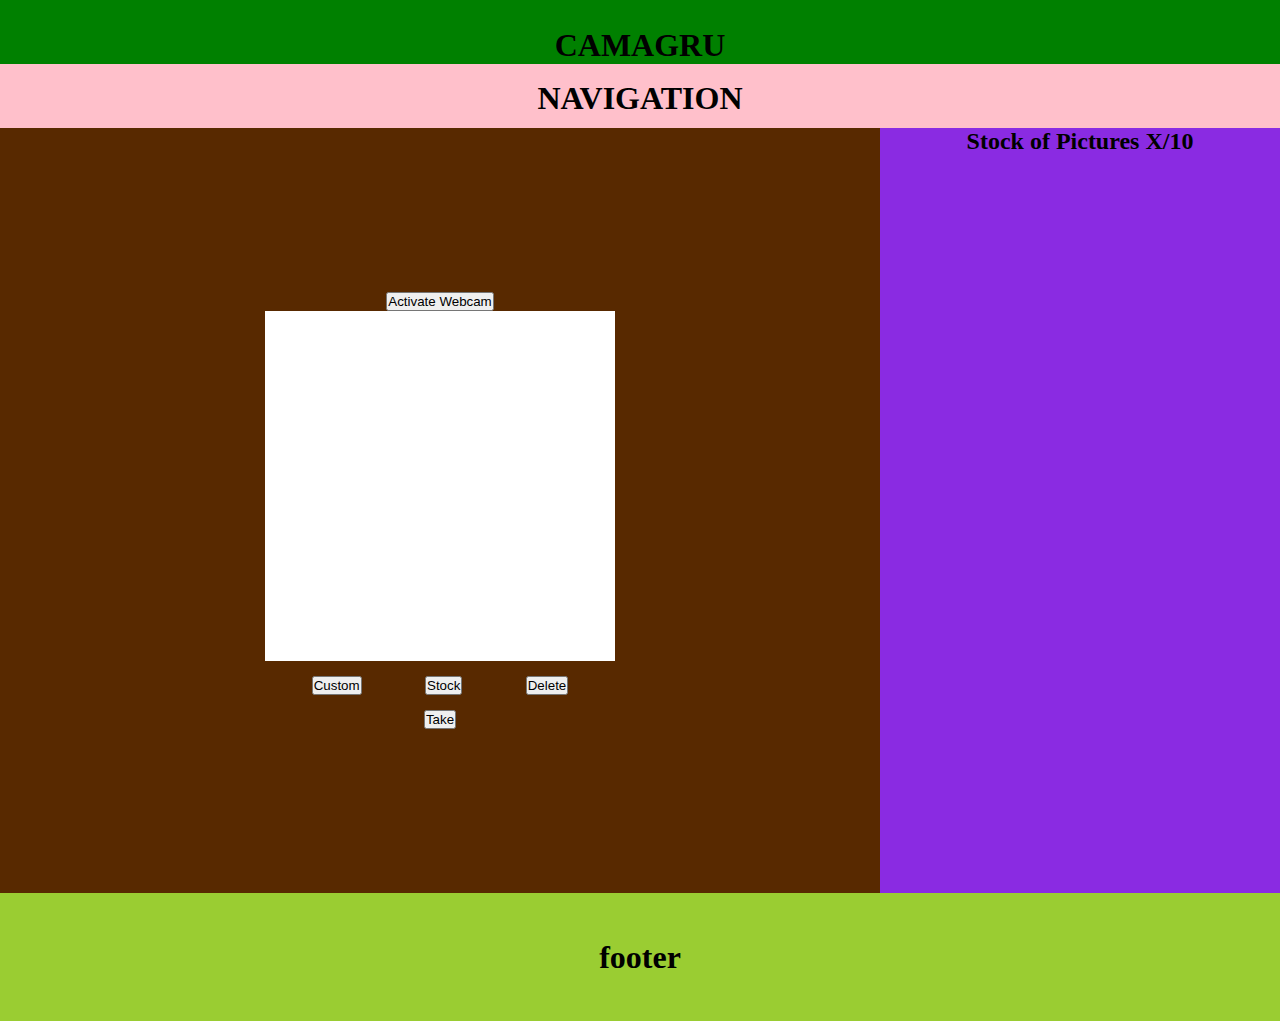
==== front/src/main/index.html @ 261112e2 "feat : add 3 buttons custom / stock / delete on the webcam page" ====
<!DOCTYPE html>
<html lang="en">
<head>
    <meta charset="UTF-8">
    <meta name="viewport" content="width=device-width, initial-scale=1.0">
    <title>Document</title>
    <link rel="stylesheet" href="style/desktop.css"> 
    <link rel="stylesheet" href="style/tablet.css">
    <link rel="stylesheet" href="style/phone.css"> 
</head>
<body>
    <header><h1>CAMAGRU</h1>
            <nav><h1>NAVIGATION</h1></nav>
    </header>

    <main>
        <section> 
            
            <div class="webcam">
                <button id="activate-webcam"> <Picture> Activate Webcam </Picture> </button>
                <video id="sourcevid">
                </video>
                <div id="picture-buttons">
                    <button id="custom-picture"> Custom </button>
                    <button id="=stock-picture"> Stock </button>
                    <button id="delete-picture"> Delete </button>
                </div>
                <button id="takepicture"> <Picture> Take </Picture> </button>
            </div>
        </section>
        <aside>
            <h2 class="center_text" id="stock_h2">Stock of Pictures X/10</h2>
            <div id="stockpicture">
            </div>
        </aside>
    </main>

    <footer> <h1>footer</h1></footer>
    <script src="webcam.js"></script>
    <script src="stockpicture.js"></script>
</body>
</html>
---- front/src/main/style/desktop.css ----
@media screen and (min-width: 1024px) {
    * {
        margin: 0;
        padding: 0;
        box-sizing: border-box; 
    }
    
    
    header {
        background-color: green;
        height: 8em;
        display: flex;
        justify-content: flex-end;
        align-items: center;
        flex-direction: column;
    }
    
    nav {
        background-color: pink;
        width: 100%;
        height: 50%;
        text-align: center;
        padding: 1em;
    }
    
    main {
        background-color: bisque;
        /* height: 42em; */
        height: 85vh;
        display: flex;
        /* flex-direction: column; */
    }
    
    section {
        background-color: #582900;
        width: 100%;
        display: flex;
        justify-content: center;
    }
    
    footer {
        background-color: yellowgreen;
        height: 8em;
        display: flex;
        justify-content: center;
        align-items: center;
    }
    
    .webcam{
        display: flex;
        justify-content: center;
        align-items: center;
        flex-direction: column;
        /* min-height: 400px; */
        height: 100%;
        width: fit-content;
    }
    
    #sourcevid {
    
        height: 350px;
        width: 350px;
        background-color: white;
    }

    #picture-buttons{
        width: 100%;
        display: flex;
        align-items: center;
        justify-content: space-around;
        padding: 15px;

    }
    
    
    aside {
    
        min-width: 400px;
        background-color: blueviolet;
        /* overflow-x: auto; 
        scrollbar-color: black white;
        scrollbar-width: thin; */
    }
    
    .center_text
    {
        text-align: center;
    }
    
    #stock_h2{
        height: 5%;
    }
    
    
    #stockpicture
    {
        display: flex;
        flex-direction: column;
        align-items: center;
        height: 95%;
        overflow-x: auto; 
        scrollbar-color: black white;
        scrollbar-width: thin;
    
        /* padding-bottom: 15px;  */
    }
    
    .pictures{
        /* width: 100%; */
    
        margin-top: 5px;
        margin-bottom: 5px;
        
        /* max-width: 95%; */
        border: 3px black solid;
    }
    
    .pictures:hover
    {
        filter: grayscale(60%)
    }
    
    }
---- front/src/main/style/tablet.css ----
@media screen and (min-width: 769px) and (max-width: 1024px) {
    /* Styles pour les écrans plus larges */
* {
    margin: 0;
    padding: 0;
    box-sizing: border-box; 
}


header {
    background-color: green;
    height: 8em;
    display: flex;
    justify-content: flex-end;
    align-items: center;
    flex-direction: column;
}

nav {
    background-color: pink;
    width: 100%;
    height: 50%;
    text-align: center;
    padding: 1em;
}

main {
    background-color: bisque;
    /* height: 42em; */
    display: flex;
    flex-direction: column;
}

section {
    background-color: brown;
    width: 100%;
    display: flex;
    justify-content: center;
}

footer {
    background-color: yellowgreen;
    height: 8em;
    display: flex;
    justify-content: center;
    align-items: center;
}

.webcam{
    display: flex;
    justify-content: center;
    align-items: center;
    flex-direction: column;
    height: 75vh;
    min-height: 400px;
    width: fit-content;

}

#sourcevid {
    height: 350px;
    width: 350px;
    min-height: 350px;
    min-width: 350px;
    background-color: white;
}

#picture-buttons{
    width: 100%;
    display: flex;
    align-items: center;
    justify-content: space-around;
    padding: 15px;

}

aside {
    height: 302px; 
    width: 100%;
    /*max-width: 440px;*/
    background-color: blueviolet;
    

}

.center_text
{
    text-align: center;
}



#stockpicture
{
    display: flex;

    align-items: center;
    /* height: 100%; */
    overflow-y: auto; 
    scrollbar-color: black white;
    scrollbar-width: thin;
    padding-bottom: 15px; 
}

.pictures{
    /* width: 100%; */
    margin-left: 10px;
    margin-right: 10px;
    max-height: 250px;
    max-width: 250px;
    border: 3px black solid;
}

.pictures:hover
{
    filter: grayscale(60%)
}

}
---- front/src/main/style/phone.css ----
@media screen and (max-width: 768px) {
    /* Styles pour les écrans plus larges */
* {
    margin: 0;
    padding: 0;
    box-sizing: border-box; 
}


header {
    background-color: springgreen;
    height: 8em;
    display: flex;
    justify-content: flex-end;
    align-items: center;
    flex-direction: column;
}

nav {
    background-color: pink;
    width: 100%;
    height: 50%;
    text-align: center;
    padding: 1em;
}

main {
    background-color: bisque;
    /* height: 42em; */
    display: flex;
    flex-direction: column;
}

section {
    background-color: brown;
    width: 100%;
    display: flex;
    justify-content: center;
}

footer {
    background-color: yellowgreen;
    height: 8em;
    display: flex;
    justify-content: center;
    align-items: center;
    
}

.webcam{
    display: flex;
    justify-content: center;
    align-items: center;
    flex-direction: column;
    height: 75vh;
    min-height: 400px;
    width: fit-content;

}

#sourcevid {
    height: 30vh;
    width: 30vh;
    min-height: 350px;
    min-width: 350px;
    background-color: white;
}


aside {
    min-height: 15vh;
    width: 100%;
    /*max-width: 440px;*/
    background-color: blueviolet;
    padding-bottom: 15px;
}

.center_text
{
    text-align: center;
}

#stockpicture
{
    display: flex;
    flex-direction: column;
    align-items: center;
    height: 100%;
    /*max-width: 100%;*/
    /* overflow-y: auto; */
    /* scrollbar-color: black white; */
    /* scrollbar-width: thin; */
}

.pictures{
    /* width: 100%; */
    margin-top: 15px;
    max-height: 300px;
    max-width: 300px;
    border: 3px black solid;
}

#picture-buttons{
    width: 100%;
    display: flex;
    align-items: center;
    justify-content: space-around;
    padding: 15px;

}

.pictures:hover
{
    filter: grayscale(60%)
}

}
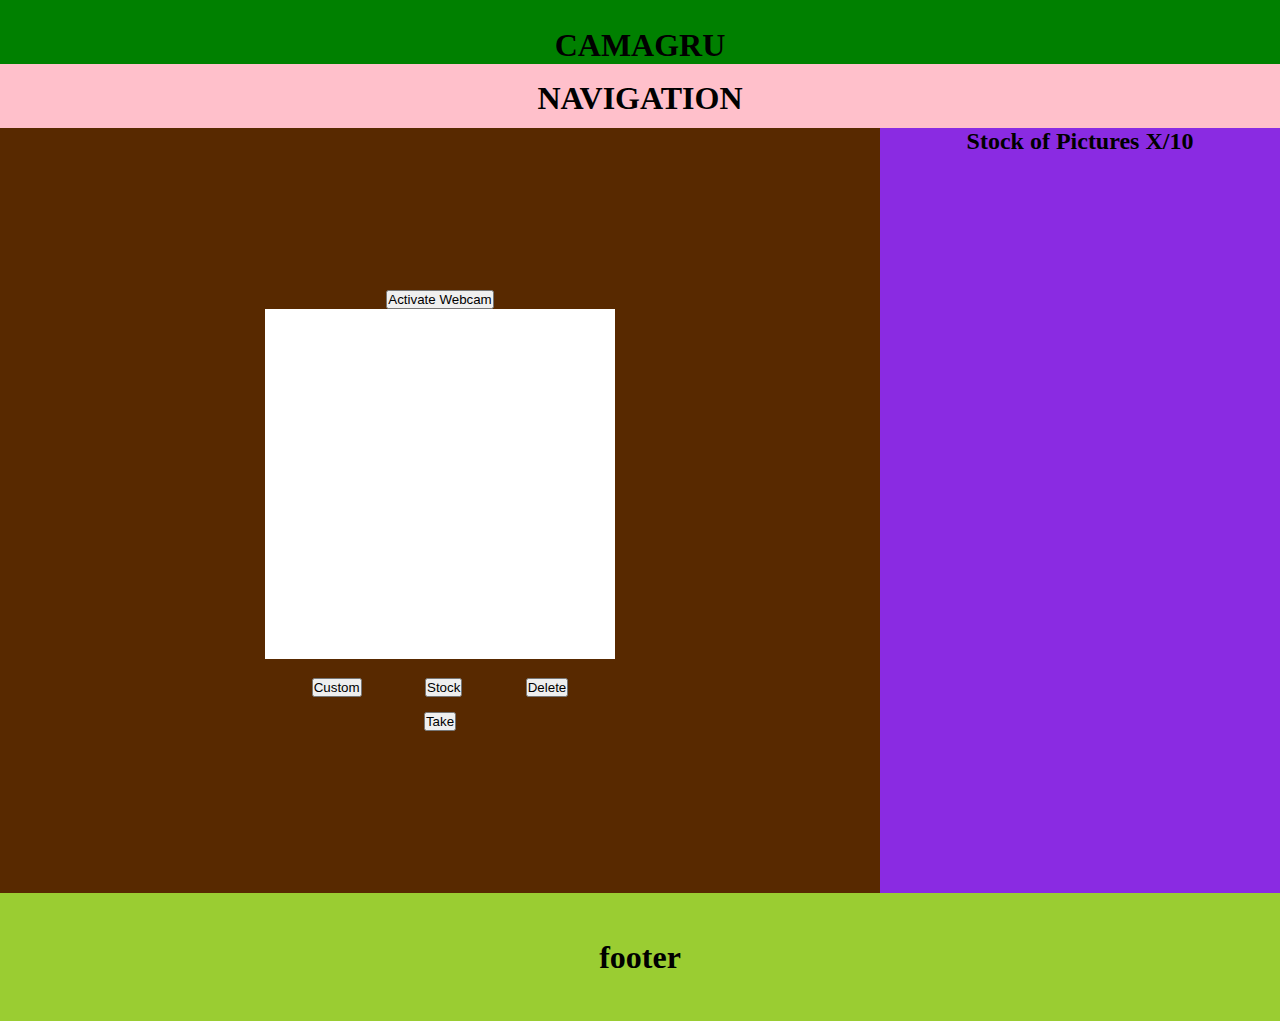
==== commit 9ec57602: "feat : add gestion of button Take and Stock Picture in javascript" ====
--- a/front/src/main/index.html
+++ b/front/src/main/index.html
@@ -18,12 +18,15 @@
             
             <div class="webcam">
                 <button id="activate-webcam"> <Picture> Activate Webcam </Picture> </button>
+                <div id="video-box">
                 <video id="sourcevid">
+                </div>
                 </video>
+
                 <div id="picture-buttons">
-                    <button id="custom-picture"> Custom </button>
-                    <button id="=stock-picture"> Stock </button>
-                    <button id="delete-picture"> Delete </button>
+                    <button id="custom-button"> Custom </button>
+                    <button id="stock-button"> Stock </button>
+                    <button id="delete-button"> Delete </button>
                 </div>
                 <button id="takepicture"> <Picture> Take </Picture> </button>
             </div>
@@ -38,5 +41,6 @@
     <footer> <h1>footer</h1></footer>
     <script src="webcam.js"></script>
     <script src="stockpicture.js"></script>
+    <script src="buttonpicture.js"></script>
 </body>
 </html>--- a/front/src/main/style/desktop.css
+++ b/front/src/main/style/desktop.css
@@ -1,123 +1,120 @@
+* {
+    margin: 0;
+    padding: 0;
+    box-sizing: border-box; 
+}
+
+header {
+    background-color: green;
+    height: 8em;
+    display: flex;
+    justify-content: flex-end;
+    align-items: center;
+    flex-direction: column;
+}
+
+nav {
+    background-color: pink;
+    width: 100%;
+    height: 50%;
+    text-align: center;
+    padding: 1em;
+}
+
+main {
+    background-color: bisque;
+    height: 85vh;
+    display: flex;
+    min-height: 550px;
+}
+
+section {
+    background-color: #582900;
+    width: 100%;
+    display: flex;
+    justify-content: center;
+}
+
+.webcam{ /* im here*/
+    display: flex;
+    justify-content: center;
+    align-items: center;
+    flex-direction: column;
+    height: 100%;
+    width: fit-content;
+    min-height: 500px;
+}
+
+#sourcevid {
+    height: 350px;
+    width: 350px;
+    background-color: white;
+}
+
+#canvaShow
+{
+    height: 350px;
+    width: 350px;
+    background-color: white;
+    /* background-color: white; */
+}
+
+#picture-buttons
+{
+    width: 100%;
+    display: flex;
+    align-items: center;
+    justify-content: space-around;
+    padding: 15px;
+}
+
+aside {
+    min-width: 400px;
+    background-color: blueviolet;
+
+}
+
+.center_text
+{
+    text-align: center;
+}
+
+#stock_h2{
+    height: 5%;
+}
+
+#stockpicture
+{
+    display: flex;
+    flex-direction: column;
+    align-items: center;
+    height: 95%;
+    overflow-x: auto; 
+    scrollbar-color: black white;
+    scrollbar-width: thin;
+}
+
+.pictures{
+    margin-top: 5px;
+    margin-bottom: 5px;
+    border: 3px black solid;
+}
+
+.pictures:hover
+{
+    filter: grayscale(60%)
+}
+
+footer {
+    background-color: yellowgreen;
+    height: 8em;
+    display: flex;
+    justify-content: center;
+    align-items: center;
+}
+
 @media screen and (min-width: 1024px) {
-    * {
-        margin: 0;
-        padding: 0;
-        box-sizing: border-box; 
-    }
+
     
-    
-    header {
-        background-color: green;
-        height: 8em;
-        display: flex;
-        justify-content: flex-end;
-        align-items: center;
-        flex-direction: column;
-    }
-    
-    nav {
-        background-color: pink;
-        width: 100%;
-        height: 50%;
-        text-align: center;
-        padding: 1em;
-    }
-    
-    main {
-        background-color: bisque;
-        /* height: 42em; */
-        height: 85vh;
-        display: flex;
-        /* flex-direction: column; */
-    }
-    
-    section {
-        background-color: #582900;
-        width: 100%;
-        display: flex;
-        justify-content: center;
-    }
-    
-    footer {
-        background-color: yellowgreen;
-        height: 8em;
-        display: flex;
-        justify-content: center;
-        align-items: center;
-    }
-    
-    .webcam{
-        display: flex;
-        justify-content: center;
-        align-items: center;
-        flex-direction: column;
-        /* min-height: 400px; */
-        height: 100%;
-        width: fit-content;
-    }
-    
-    #sourcevid {
-    
-        height: 350px;
-        width: 350px;
-        background-color: white;
-    }
 
-    #picture-buttons{
-        width: 100%;
-        display: flex;
-        align-items: center;
-        justify-content: space-around;
-        padding: 15px;
-
-    }
-    
-    
-    aside {
-    
-        min-width: 400px;
-        background-color: blueviolet;
-        /* overflow-x: auto; 
-        scrollbar-color: black white;
-        scrollbar-width: thin; */
-    }
-    
-    .center_text
-    {
-        text-align: center;
-    }
-    
-    #stock_h2{
-        height: 5%;
-    }
-    
-    
-    #stockpicture
-    {
-        display: flex;
-        flex-direction: column;
-        align-items: center;
-        height: 95%;
-        overflow-x: auto; 
-        scrollbar-color: black white;
-        scrollbar-width: thin;
-    
-        /* padding-bottom: 15px;  */
-    }
-    
-    .pictures{
-        /* width: 100%; */
-    
-        margin-top: 5px;
-        margin-bottom: 5px;
-        
-        /* max-width: 95%; */
-        border: 3px black solid;
-    }
-    
-    .pictures:hover
-    {
-        filter: grayscale(60%)
-    }
-    
-    }+}--- a/front/src/main/style/tablet.css
+++ b/front/src/main/style/tablet.css
@@ -1,11 +1,5 @@
 @media screen and (min-width: 769px) and (max-width: 1024px) {
     /* Styles pour les écrans plus larges */
-* {
-    margin: 0;
-    padding: 0;
-    box-sizing: border-box; 
-}
-
 
 header {
     background-color: green;
@@ -16,104 +10,80 @@
     flex-direction: column;
 }
 
+
 nav {
     background-color: pink;
-    width: 100%;
-    height: 50%;
-    text-align: center;
-    padding: 1em;
+
 }
 
 main {
-    background-color: bisque;
-    /* height: 42em; */
-    display: flex;
+    height: auto;
     flex-direction: column;
 }
 
+
 section {
     background-color: brown;
+}
+
+section {
+    background-color: #582900;
+    height: fit-content;
     width: 100%;
     display: flex;
     justify-content: center;
 }
 
-footer {
-    background-color: yellowgreen;
-    height: 8em;
-    display: flex;
-    justify-content: center;
-    align-items: center;
+
+.webcam{
+    height: 75vh;
 }
 
-.webcam{
-    display: flex;
-    justify-content: center;
-    align-items: center;
-    flex-direction: column;
-    height: 75vh;
-    min-height: 400px;
-    width: fit-content;
 
+
+
+#sourcevid {
+    min-height: 350px;
+    min-width: 350px;
 }
 
-#sourcevid {
-    height: 350px;
-    width: 350px;
-    min-height: 350px;
-    min-width: 350px;
-    background-color: white;
-}
 
-#picture-buttons{
-    width: 100%;
-    display: flex;
-    align-items: center;
-    justify-content: space-around;
-    padding: 15px;
 
-}
 
 aside {
     height: 302px; 
     width: 100%;
-    /*max-width: 440px;*/
-    background-color: blueviolet;
-    
-
-}
-
-.center_text
-{
-    text-align: center;
 }
 
 
 
+
+#stock_h2{
+    height: auto;
+}
+
 #stockpicture
 {
     display: flex;
-
+    flex-direction: row;
     align-items: center;
     /* height: 100%; */
+    overflow-x: initial;
     overflow-y: auto; 
-    scrollbar-color: black white;
-    scrollbar-width: thin;
     padding-bottom: 15px; 
 }
 
+
+
+
 .pictures{
     /* width: 100%; */
+    margin-top: auto;
+    margin-bottom: auto;
     margin-left: 10px;
     margin-right: 10px;
     max-height: 250px;
     max-width: 250px;
-    border: 3px black solid;
-}
-
-.pictures:hover
-{
-    filter: grayscale(60%)
 }
 
 }--- a/front/src/main/style/phone.css
+++ b/front/src/main/style/phone.css
@@ -1,117 +1,68 @@
 @media screen and (max-width: 768px) {
     /* Styles pour les écrans plus larges */
-* {
-    margin: 0;
-    padding: 0;
-    box-sizing: border-box; 
+
+
+
+nav {
+    background-color: pink;
+
+}
+
+main {
+    height: auto;
+    flex-direction: column;
 }
 
 
-header {
-    background-color: springgreen;
-    height: 8em;
-    display: flex;
-    justify-content: flex-end;
-    align-items: center;
-    flex-direction: column;
-}
-
-nav {
-    background-color: pink;
-    width: 100%;
-    height: 50%;
-    text-align: center;
-    padding: 1em;
-}
-
-main {
-    background-color: bisque;
-    /* height: 42em; */
-    display: flex;
-    flex-direction: column;
-}
 
 section {
     background-color: brown;
-    width: 100%;
-    display: flex;
-    justify-content: center;
-}
-
-footer {
-    background-color: yellowgreen;
-    height: 8em;
-    display: flex;
-    justify-content: center;
-    align-items: center;
-    
-}
-
-.webcam{
-    display: flex;
-    justify-content: center;
-    align-items: center;
-    flex-direction: column;
-    height: 75vh;
-    min-height: 400px;
-    width: fit-content;
 
 }
 
+
+
+.webcam{
+    height: 75vh;
+
+}
+
+
+
 #sourcevid {
-    height: 30vh;
-    width: 30vh;
+
     min-height: 350px;
     min-width: 350px;
-    background-color: white;
 }
+
 
 
 aside {
     min-height: 15vh;
     width: 100%;
-    /*max-width: 440px;*/
-    background-color: blueviolet;
     padding-bottom: 15px;
 }
 
-.center_text
-{
-    text-align: center;
+
+
+
+#stock_h2{
+    height: 5%;
 }
 
 #stockpicture
 {
-    display: flex;
-    flex-direction: column;
-    align-items: center;
     height: 100%;
-    /*max-width: 100%;*/
-    /* overflow-y: auto; */
-    /* scrollbar-color: black white; */
-    /* scrollbar-width: thin; */
 }
+
 
 .pictures{
     /* width: 100%; */
     margin-top: 15px;
+    margin-bottom: auto;
     max-height: 300px;
     max-width: 300px;
-    border: 3px black solid;
-}
-
-#picture-buttons{
-    width: 100%;
-    display: flex;
-    align-items: center;
-    justify-content: space-around;
-    padding: 15px;
 
 }
 
-.pictures:hover
-{
-    filter: grayscale(60%)
-}
-
 }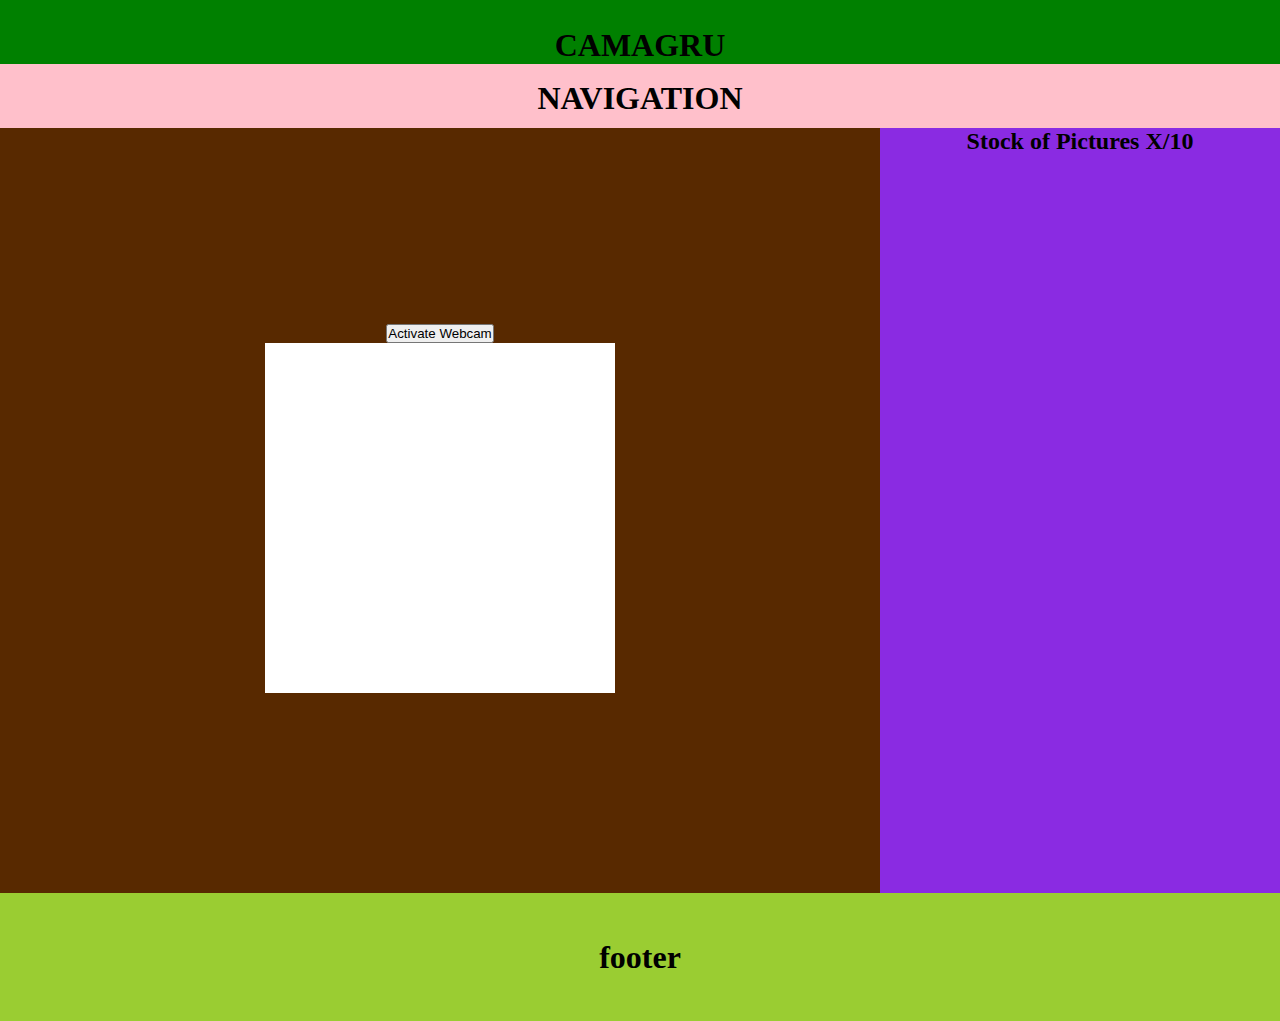
==== commit 5c305ec6: "feat : add button and gestion of filter" ====
--- a/front/src/main/index.html
+++ b/front/src/main/index.html
@@ -20,8 +20,10 @@
                 <button id="activate-webcam"> <Picture> Activate Webcam </Picture> </button>
                 <div id="video-box">
                 <video id="sourcevid">
+                </video>
+                <img id="filter" src="../../img/8933.png" alt="" height="250px">
                 </div>
-                </video>
+
 
                 <div id="picture-buttons">
                     <button id="custom-button"> Custom </button>
@@ -29,6 +31,7 @@
                     <button id="delete-button"> Delete </button>
                 </div>
                 <button id="takepicture"> <Picture> Take </Picture> </button>
+                <button id="add-filter"><Picture>Activate Filter</Picture></button>
             </div>
         </section>
         <aside>
--- a/front/src/main/style/desktop.css
+++ b/front/src/main/style/desktop.css
@@ -45,10 +45,22 @@
     min-height: 500px;
 }
 
+#video-box {
+    position: relative;
+}
+
 #sourcevid {
     height: 350px;
     width: 350px;
     background-color: white;
+}
+
+#filter {
+    position: absolute;
+    top:  35%;
+    left: 5%;
+    pointer-events: none;
+    display : none; /* test */
 }
 
 #canvaShow
@@ -62,10 +74,20 @@
 #picture-buttons
 {
     width: 100%;
-    display: flex;
+    display: none;
     align-items: center;
     justify-content: space-around;
     padding: 15px;
+}
+
+#takepicture
+{
+    display: none;
+}
+
+#add-filter
+{
+    display: none;
 }
 
 aside {
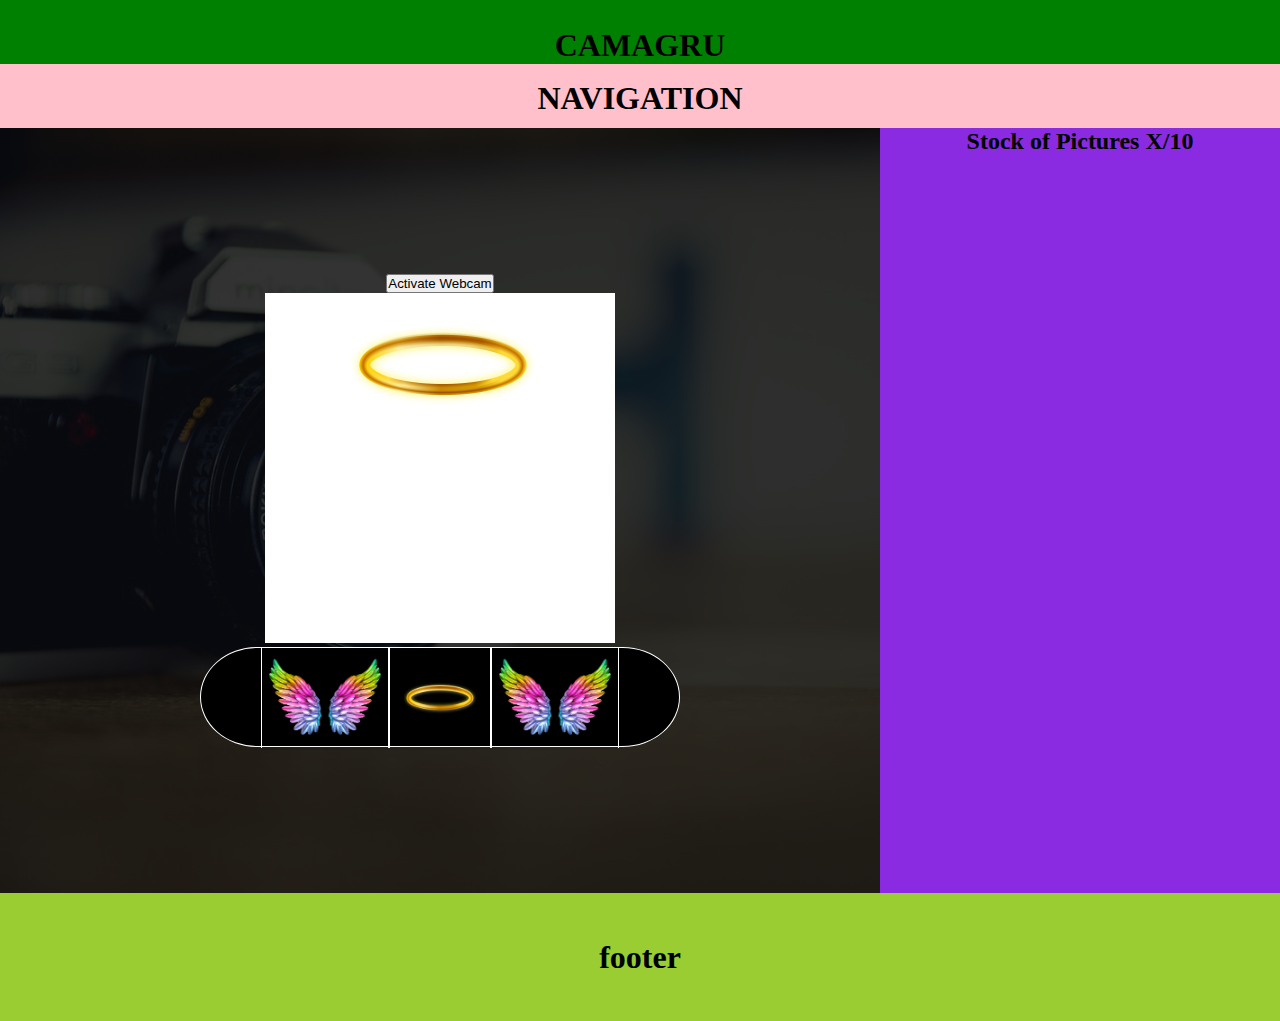
==== commit b4c24b62: "feat : add a function drawFilters can draw multiple filters display on canvas" ====
--- a/front/src/main/index.html
+++ b/front/src/main/index.html
@@ -21,7 +21,8 @@
                 <div id="video-box">
                 <video id="sourcevid">
                 </video>
-                <img id="filter" src="../../img/8933.png" alt="" height="250px">
+                <img class="test" id="filter" src="../../img/8933.png" alt="" >
+                <img class="test" id="filterr" src="../../img/aureole.png" alt="">
                 </div>
 
 
@@ -32,6 +33,12 @@
                 </div>
                 <button id="takepicture"> <Picture> Take </Picture> </button>
                 <button id="add-filter"><Picture>Activate Filter</Picture></button>
+                <div id="filter-slide"> 
+                    <img class="filter" src="../../img/8933.png" alt="" height="250px">
+                    <img class="filter" src="../../img/aureole.png" alt="" height="250px">
+                    <img class="filter" src="../../img/8933.png" alt="" height="250px">
+                    
+                </div>
             </div>
         </section>
         <aside>
--- a/front/src/main/style/desktop.css
+++ b/front/src/main/style/desktop.css
@@ -22,18 +22,25 @@
 }
 
 main {
-    background-color: bisque;
+    background-color: black;
     height: 85vh;
     display: flex;
     min-height: 550px;
 }
 
 section {
-    background-color: #582900;
+    /* background-color: #582900; */
+    background-image: url("../../../img/camera.jpg");
+    background-repeat: no-repeat;
+    background-size: cover;
+    background-blend-mode: darken;
+    background-color: rgba(0, 0, 0, 0.8);
     width: 100%;
     display: flex;
     justify-content: center;
+    position: relative;
 }
+
 
 .webcam{ /* im here*/
     display: flex;
@@ -62,6 +69,18 @@
     pointer-events: none;
     display : none; /* test */
 }
+#filterr {
+    position: absolute;
+    top:  -15%;
+    left: 15%;
+    pointer-events: none;
+    /* display : none; test */
+}
+
+.test{
+    height: 250px;
+    width: fit-content;
+}
 
 #canvaShow
 {
@@ -88,6 +107,29 @@
 #add-filter
 {
     display: none;
+}
+
+#filter-slide
+{
+    border: 1px solid white;
+    border-radius: 63px 63px 63px 63px / 55px 55px 55px 55px;
+    height: 100px;
+    display: flex;
+    width: 30em;
+    background-color: black;
+    justify-content: center;
+    
+}
+
+.filter
+{
+    height: 100px;
+    border-right: 1px white solid;
+    border-left: 1px white solid;
+}
+
+.filter:hover{
+    filter :grayscale(50%);
 }
 
 aside {
--- a/front/src/main/style/tablet.css
+++ b/front/src/main/style/tablet.css
@@ -23,11 +23,6 @@
 
 
 section {
-    background-color: brown;
-}
-
-section {
-    background-color: #582900;
     height: fit-content;
     width: 100%;
     display: flex;
--- a/front/src/main/style/phone.css
+++ b/front/src/main/style/phone.css
@@ -13,21 +13,10 @@
     flex-direction: column;
 }
 
-
-
-section {
-    background-color: brown;
-
-}
-
-
-
 .webcam{
     height: 75vh;
 
 }
-
-
 
 #sourcevid {
 
@@ -35,16 +24,11 @@
     min-width: 350px;
 }
 
-
-
 aside {
     min-height: 15vh;
     width: 100%;
     padding-bottom: 15px;
 }
-
-
-
 
 #stock_h2{
     height: 5%;
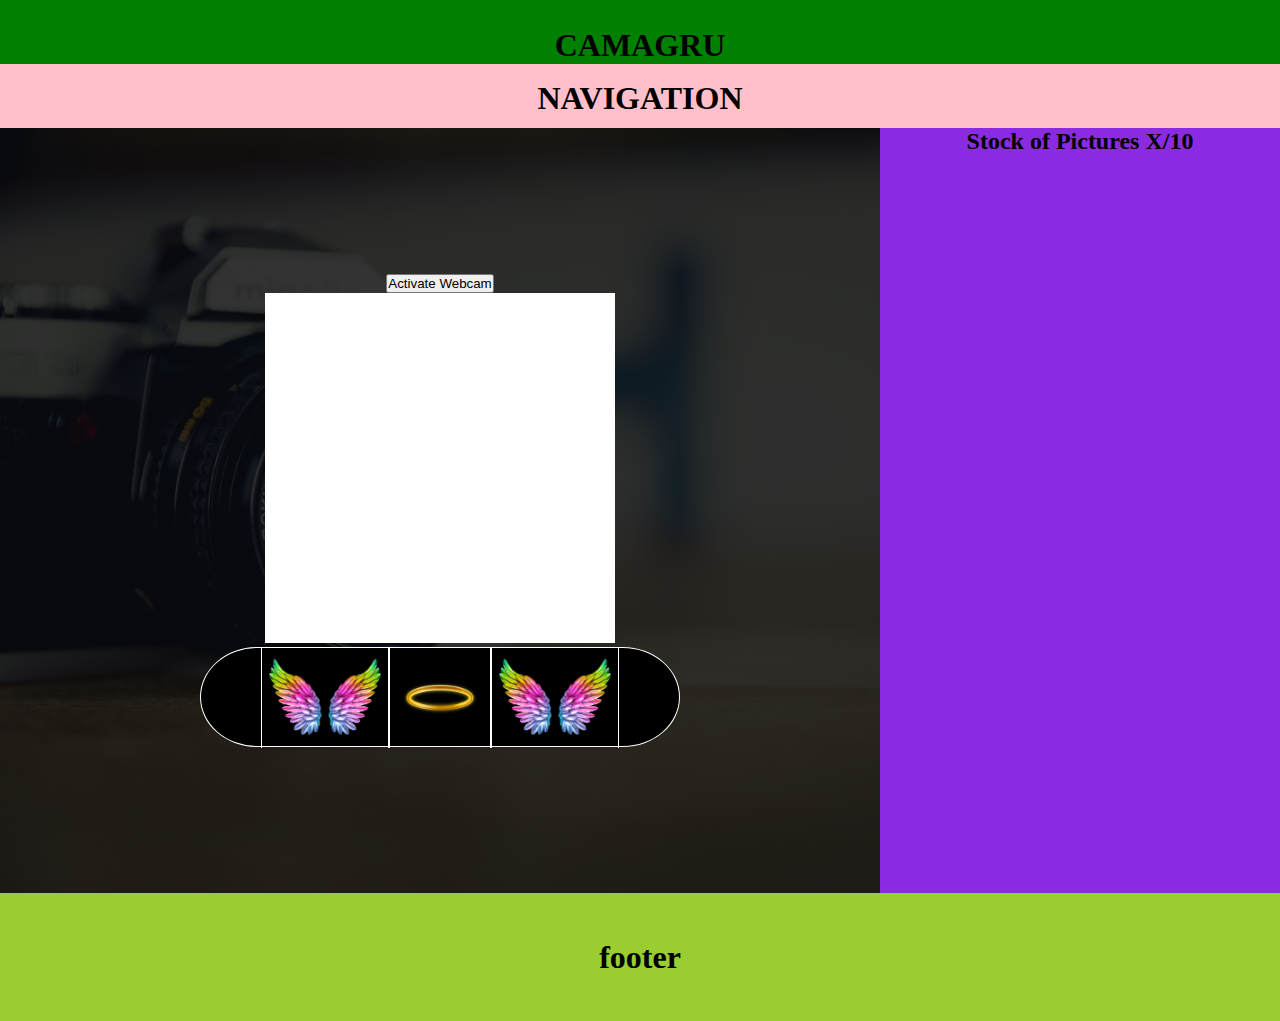
==== commit 60414581: "feat : can display filter by a click on filter slide" ====
--- a/front/src/main/index.html
+++ b/front/src/main/index.html
@@ -21,8 +21,8 @@
                 <div id="video-box">
                 <video id="sourcevid">
                 </video>
-                <img class="test" id="filter" src="../../img/8933.png" alt="" >
-                <img class="test" id="filterr" src="../../img/aureole.png" alt="">
+                <img class="test" id="filter1" src="../../img/8933.png" alt="" >
+                <img class="test" id="filter2" src="../../img/aureole.png" alt="">
                 </div>
 
 
@@ -34,10 +34,9 @@
                 <button id="takepicture"> <Picture> Take </Picture> </button>
                 <button id="add-filter"><Picture>Activate Filter</Picture></button>
                 <div id="filter-slide"> 
-                    <img class="filter" src="../../img/8933.png" alt="" height="250px">
-                    <img class="filter" src="../../img/aureole.png" alt="" height="250px">
-                    <img class="filter" src="../../img/8933.png" alt="" height="250px">
-                    
+                    <img class="filter" data-related-filter="#filter1" src="../../img/8933.png" alt="" height="250px">
+                    <img class="filter" data-related-filter="#filter2"src="../../img/aureole.png" alt="" height="250px">
+                    <img class="filter" data-related-filter="#filter3" src="../../img/8933.png" alt="" height="250px">
                 </div>
             </div>
         </section>
--- a/front/src/main/style/desktop.css
+++ b/front/src/main/style/desktop.css
@@ -62,19 +62,21 @@
     background-color: white;
 }
 
-#filter {
+#filter1 {
     position: absolute;
     top:  35%;
-    left: 5%;
+    /* left : 5 % */
+    left: calc(50% - 156.5px); 
     pointer-events: none;
     display : none; /* test */
 }
-#filterr {
+#filter2 {
     position: absolute;
     top:  -15%;
-    left: 15%;
+    /* left: 15%; */
+    left: calc(50% - 125px); 
     pointer-events: none;
-    /* display : none; test */
+    display : none;
 }
 
 .test{
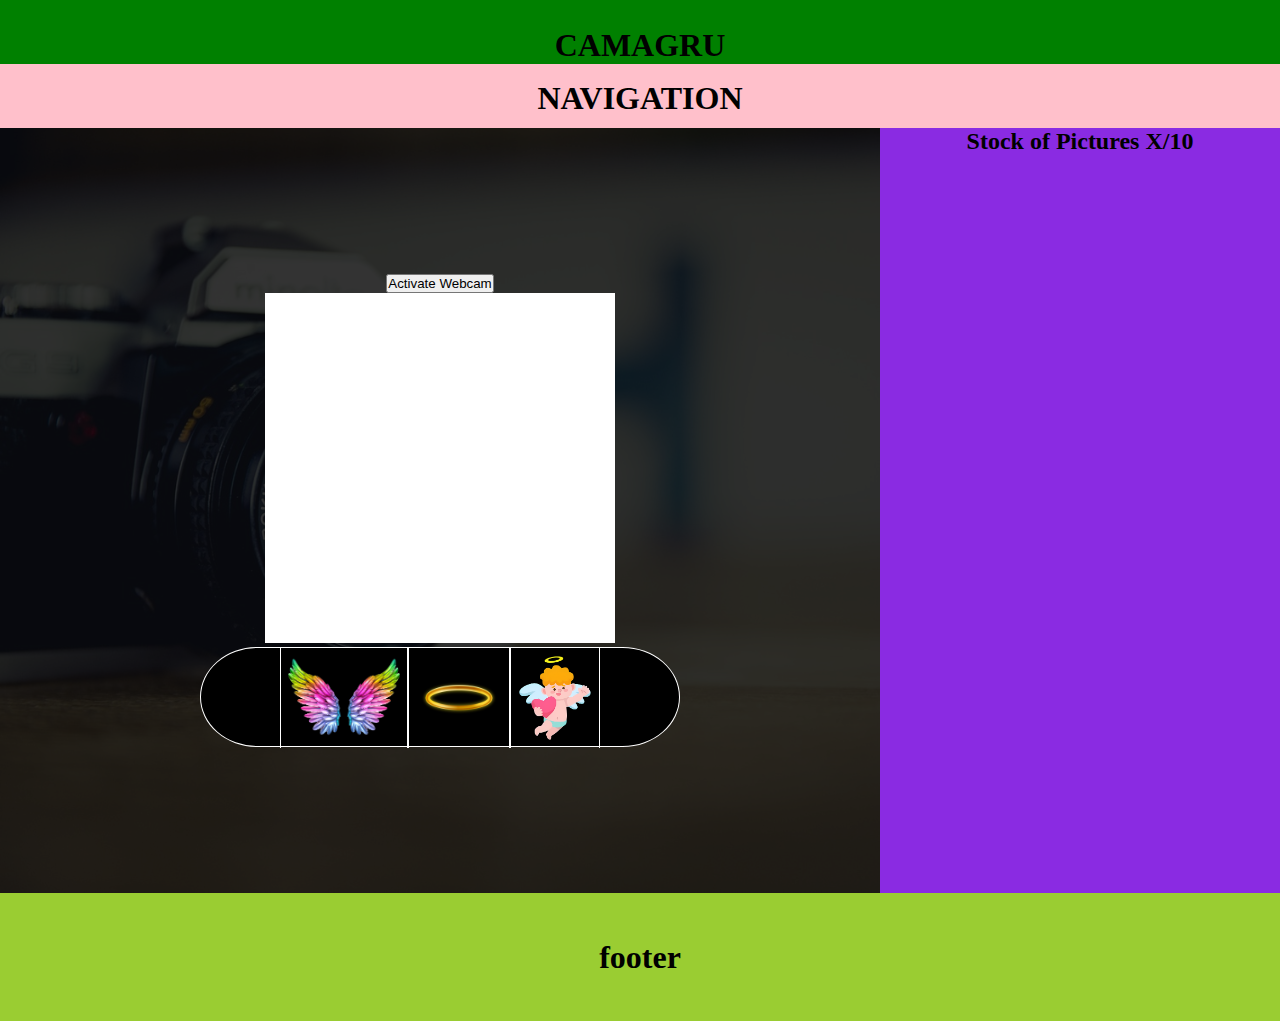
==== commit 938536c7: "feat: erase button activate filter / add a new picture" ====
--- a/front/src/main/index.html
+++ b/front/src/main/index.html
@@ -23,6 +23,7 @@
                 </video>
                 <img class="test" id="filter1" src="../../img/8933.png" alt="" >
                 <img class="test" id="filter2" src="../../img/aureole.png" alt="">
+                <img class="test" id="filter3" src="../../img/ange.png" alt="" >
                 </div>
 
 
@@ -32,11 +33,11 @@
                     <button id="delete-button"> Delete </button>
                 </div>
                 <button id="takepicture"> <Picture> Take </Picture> </button>
-                <button id="add-filter"><Picture>Activate Filter</Picture></button>
+                
                 <div id="filter-slide"> 
                     <img class="filter" data-related-filter="#filter1" src="../../img/8933.png" alt="" height="250px">
                     <img class="filter" data-related-filter="#filter2"src="../../img/aureole.png" alt="" height="250px">
-                    <img class="filter" data-related-filter="#filter3" src="../../img/8933.png" alt="" height="250px">
+                    <img class="filter" data-related-filter="#filter3" src="../../img/ange.png" alt="" height="250px">
                 </div>
             </div>
         </section>
--- a/front/src/main/style/desktop.css
+++ b/front/src/main/style/desktop.css
@@ -68,20 +68,31 @@
     /* left : 5 % */
     left: calc(50% - 156.5px); 
     pointer-events: none;
-    display : none; /* test */
 }
+
 #filter2 {
     position: absolute;
-    top:  -15%;
+    top:  -14%;
     /* left: 15%; */
     left: calc(50% - 125px); 
     pointer-events: none;
-    display : none;
+
 }
+
+#filter3 {
+    position: absolute;
+    top:  5%;
+    left: 65%;
+    height: 150px;
+    pointer-events: none;
+
+}
+
 
 .test{
     height: 250px;
     width: fit-content;
+    display: none;
 }
 
 #canvaShow
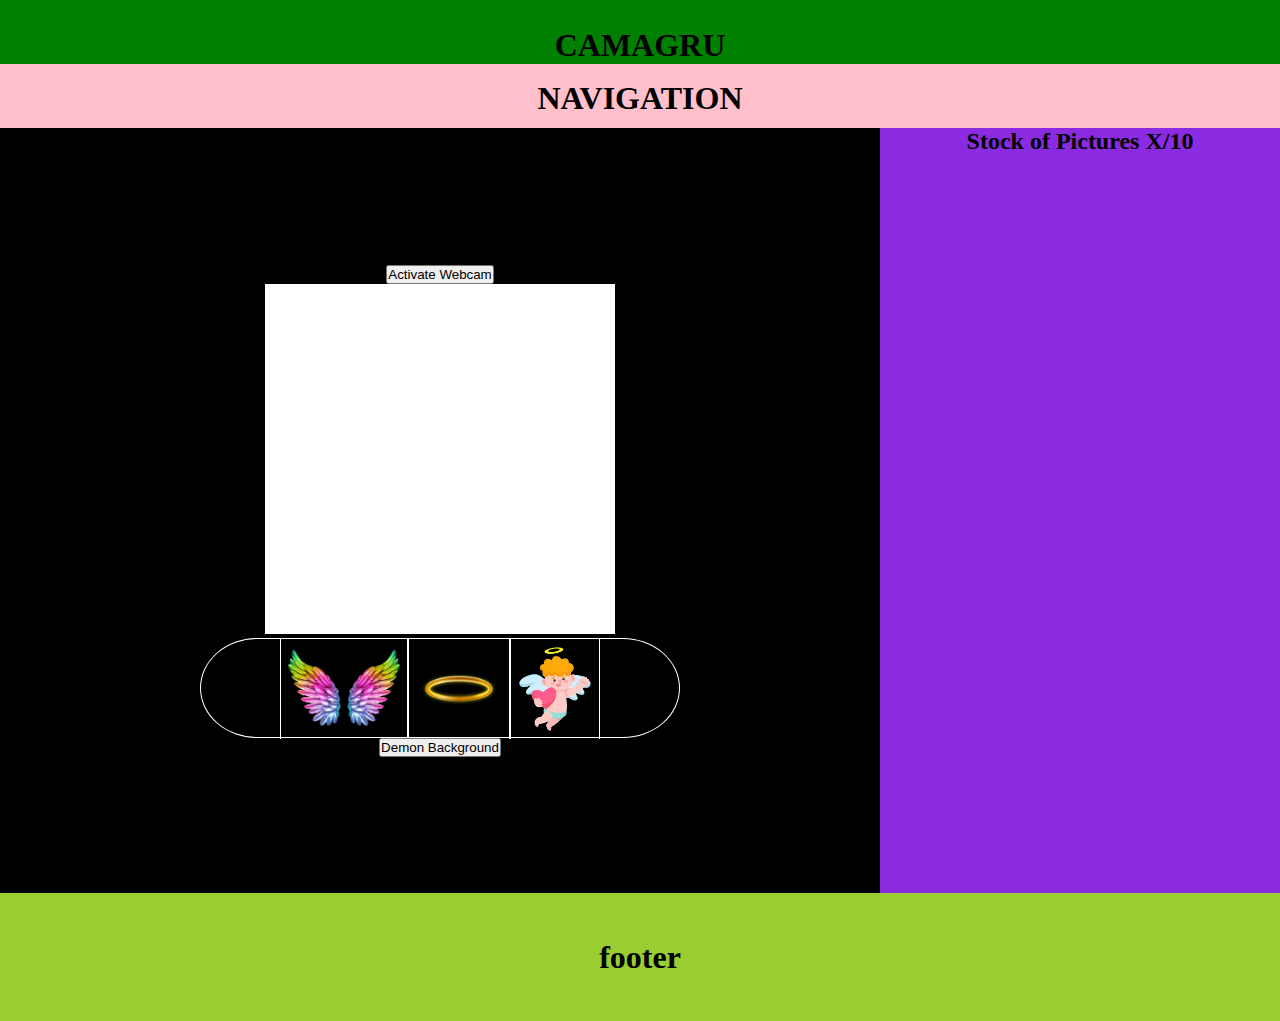
==== commit 883a8b15: "feat : add a keyframe changeBackground when the button change theme is clicked" ====
--- a/front/src/main/index.html
+++ b/front/src/main/index.html
@@ -14,7 +14,7 @@
     </header>
 
     <main>
-        <section> 
+        <section id="background"> 
             
             <div class="webcam">
                 <button id="activate-webcam"> <Picture> Activate Webcam </Picture> </button>
@@ -32,13 +32,16 @@
                     <button id="stock-button"> Stock </button>
                     <button id="delete-button"> Delete </button>
                 </div>
-                <button id="takepicture"> <Picture> Take </Picture> </button>
+               
                 
                 <div id="filter-slide"> 
                     <img class="filter" data-related-filter="#filter1" src="../../img/8933.png" alt="" height="250px">
                     <img class="filter" data-related-filter="#filter2"src="../../img/aureole.png" alt="" height="250px">
                     <img class="filter" data-related-filter="#filter3" src="../../img/ange.png" alt="" height="250px">
                 </div>
+                <button id="takepicture"> <Picture> Take </Picture> </button>
+                <button id="change-background"> Demon Background </button>
+                
             </div>
         </section>
         <aside>
--- a/front/src/main/style/desktop.css
+++ b/front/src/main/style/desktop.css
@@ -29,18 +29,40 @@
 }
 
 section {
-    /* background-color: #582900; */
-    background-image: url("../../../img/camera.jpg");
+    background-image: url("../../../img/nuages.jpg");
     background-repeat: no-repeat;
     background-size: cover;
-    background-blend-mode: darken;
-    background-color: rgba(0, 0, 0, 0.8);
     width: 100%;
     display: flex;
     justify-content: center;
     position: relative;
 }
 
+.changeThemeDemon {
+    animation: changeBackgroundDemon 5s forwards ease-in-out;
+}
+
+.changeThemeAngel {
+    animation: changeBackgroundAnge 5s forwards ease-in-out;
+}
+
+@keyframes changeBackgroundDemon {
+    0% {
+        background-image: url("../../../img/nuages.jpg");
+    }
+    100% {
+        background-image: url("../../../img/themeSang.jpg");
+    }
+}
+
+@keyframes changeBackgroundAnge {
+    0% {
+        background-image: url("../../../img/themeSang.jpg");
+    }
+    100% {
+        background-image: url("../../../img/nuages.jpg");
+    }
+}
 
 .webcam{ /* im here*/
     display: flex;
@@ -50,6 +72,7 @@
     height: 100%;
     width: fit-content;
     min-height: 500px;
+    z-index: 2;
 }
 
 #video-box {
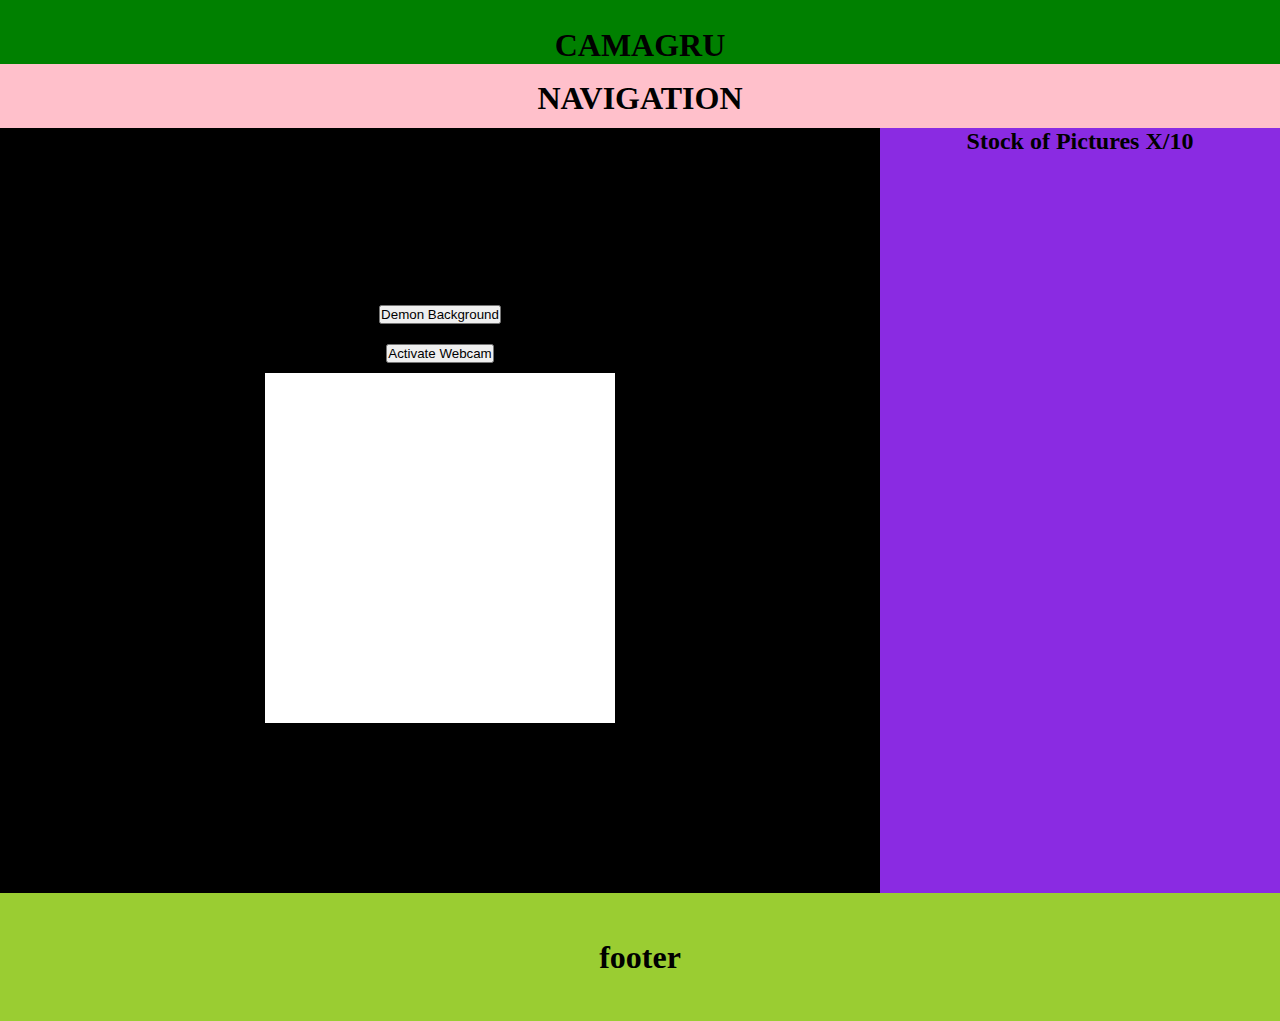
==== commit 4246f172: "style : display filter-slide when button activate webcam clicked" ====
--- a/front/src/main/index.html
+++ b/front/src/main/index.html
@@ -17,6 +17,7 @@
         <section id="background"> 
             
             <div class="webcam">
+                <button id="change-background"> Demon Background </button>
                 <button id="activate-webcam"> <Picture> Activate Webcam </Picture> </button>
                 <div id="video-box">
                 <video id="sourcevid">
@@ -40,7 +41,7 @@
                     <img class="filter" data-related-filter="#filter3" src="../../img/ange.png" alt="" height="250px">
                 </div>
                 <button id="takepicture"> <Picture> Take </Picture> </button>
-                <button id="change-background"> Demon Background </button>
+               
                 
             </div>
         </section>
--- a/front/src/main/style/desktop.css
+++ b/front/src/main/style/desktop.css
@@ -64,6 +64,11 @@
     }
 }
 
+#change-background, #activate-webcam, #takepicture
+{
+    margin: 10px;
+}
+
 .webcam{ /* im here*/
     display: flex;
     justify-content: center;
@@ -150,10 +155,11 @@
     border: 1px solid white;
     border-radius: 63px 63px 63px 63px / 55px 55px 55px 55px;
     height: 100px;
-    display: flex;
+
     width: 30em;
     background-color: black;
     justify-content: center;
+    display: none;
     
 }
 
